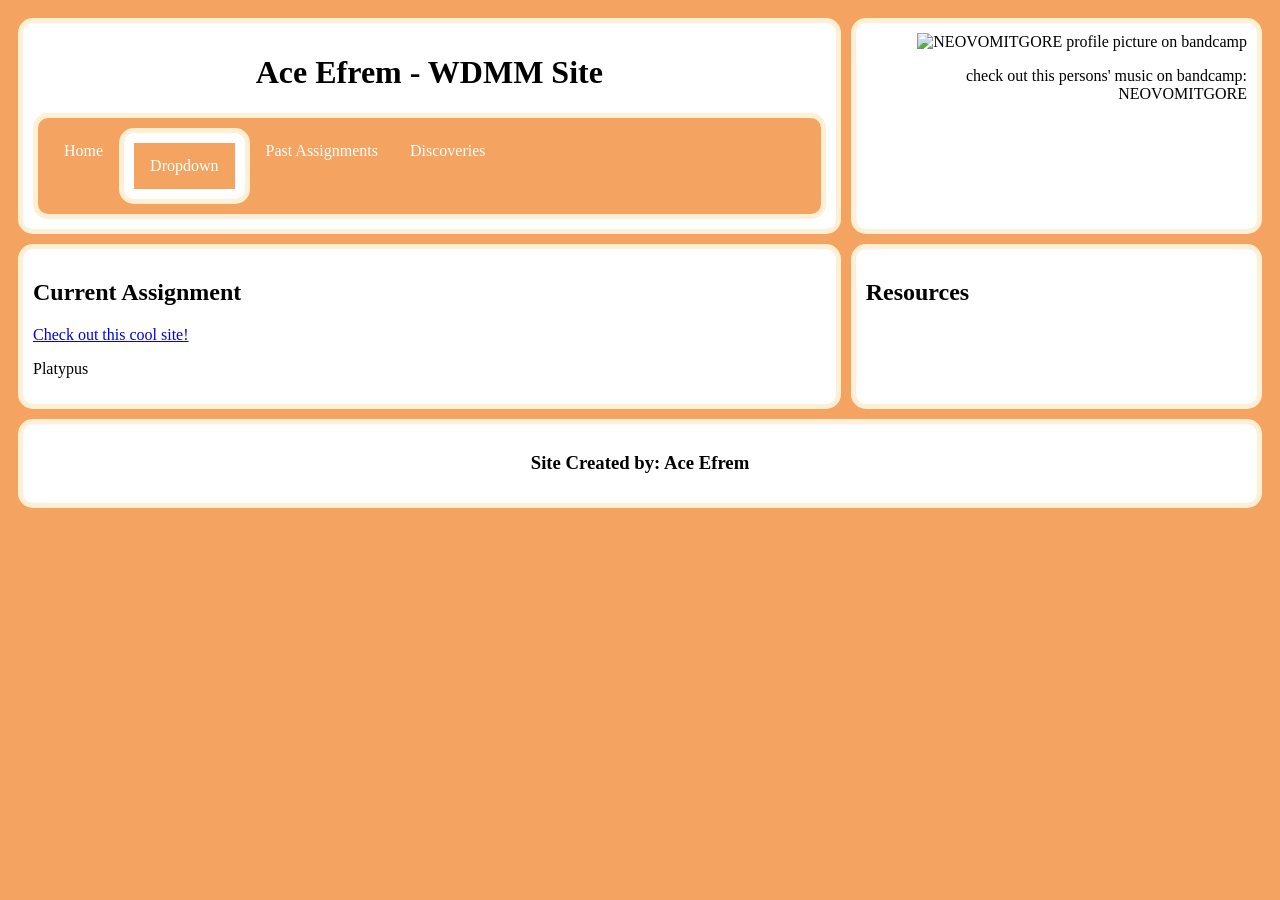
==== index.html @ 715aed12 "kind of attempted to get the nav bar down? i mean at least it works" ====
<!DOCTYPE html>
<html lang="en">

<head>
    <title>User: MushyClouds</title>

    <!--start of styles-->
    <style>
        body {
            background-color: SandyBrown;
        }


        /* ---------------------- CONTAINER LAYOUT ----------------------*/
        /* defining layout (the grid) */
        .container{
            display: grid;
            grid-template-areas:
                "header bscorner"
                "main directory"
                "footer footer";
            grid-template-columns: 2fr 1fr;
            gap: 10px;
            background-color: SandyBrown;
            padding: 10px;
        }

        /* what a container is supposed to be like */
        .container div {
            background-color: White;
            padding: 10px;
            border: 5px solid PapayaWhip;
            border-radius: 15px;
        }

        /* Each container in the layout */
        .container div.header {
            grid-area: header;
            text-align: center;
            background-color: White;
        }

        .container div.bscorner {
            grid-area: bscorner;
            text-align: right;
        }

        .container div.main {
            grid-area: main;
        }

        .container div.directory {
            grid-area: directory;
        }

        .container div.footer {
            grid-area: footer;
            text-align: center;
        }


        /*  --------------------- NAV BAR SECTION  --------------------- */
        /* the bar itself */
        #navbar {
            overflow: hidden;
            /* hides anything that slips outside the bar */
            background-color: SandyBrown;
            border: 5px solid PapayaWhip;
            border-radius: 15px;
        }

        /* all <a> nesting inside the bar */
        #navbar a {
            float: left;
            font-size: 16px;
            color: white;
            background-color: SandyBrown;
            text-align: center;
            padding: 14px 16px;
            /* adds space for the buttons (first is top bottom second is left right) */
            text-decoration: none; /* berid of ugly ass underline */
        }

        /* ------------------- DROPDOWN SECTION ---------------------- */

        /* defines the dropdown */
        .dropdown {
            float: left; /* keeps dropdown button with other buttons*/
            overflow: hidden; /* hides anything that slips outside dropdown*/
        }

        /* the main big button */
        .dropdown .dropbtn {
            font-size: 16px;
            border: none; /*gets rid of border because that was there for some reason*/
            color: white;
            padding: 14px 16px; /* adds space for the buttons (first is top bottom second is left right) */
            background-color: SandyBrown; /*takes background color from thingy before it*/
            font-family: inherit; /*takes font from thingy before it*/
        }


        /* color change on hover of the nav bar buttons*/
        #navbar a:hover,
        .dropdown:hover,
        .dropbtn:hover {
            background-color: Orange;
        }


        /* -------------- ON THE INSIDE OF DROPDOWN --------------*/

        /* the big container that holds all the stuff on the inside */
        .dropdown-content {
            display: none;
            /* hide by default*/
            position: absolute;
            /* makes dropdown appear without pushing stuff*/
            background-color: PapayaWhip;
            z-index: 1;
            /*make sure it stays on top */
        }


        /* Styles the links inside the dropdown */
        .dropdown-content a {
            float: none;
            /* makes dropdown go DOWN not left-right */
            color: black;
            /* font colour, not background colour */
            padding: 10px 15px;
            /* adds space for the buttons (first is top bottom second is left right) */
            text-decoration: none;
            /* begone ugly ass underline */
            display: block;
            /* each link got a chunk of its own */
            text-align: center;
        }


        /* dropdown link background on hover */
        .dropdown-content a:hover {
            background-color: Orange;
        }


        /* unhides dropdown on hober*/
        .dropdown:hover .dropdown-content {
            display: block;
            /* Changes the dropdown from hidden to visible */
        }
    </style>
    <!--end of styles-->

    <!--start of javascript-->
    <script src="validate.js"></script>
    <!--end of javascript-->
</head>


<!-- separation of head and body -->


<body>
    <!-- entire site being held in ts here -->
    <div class="container">

        <!-- start of top section -->
        <div class="header">
            <h1>Ace Efrem - WDMM Site</h1>
            
            <!-- NAVIGATION BAR SECTION-->
            <div id="navbar">
                <a href="#home">Home</a>
                <!-- call upon container for dropdown -->
                <div class="dropdown">
                    <!-- call upon button for dropdown -->
                    <button class="dropbtn">Dropdown</button>
                    <div class="dropdown-content"> <!-- call upon dropdown stuff -->
                        <a href="#">Link 1</a>
                        <a href="#">Link 2</a>
                        <a href="#">Link 3</a>
                    </div>
                    <!-- END OF STUFF IN DROPDOWN -->
                </div>
                <!-- END OF DROPDOWN -->
                <a href="#pastassignments">Past Assignments</a>
                <a href="#discoveries">Discoveries</a>
            </div>
            <!-- END OF NAV BAR SECTION -->
        </div>
        
        <!-- corner to put random crap in for fun -->
        <div class="bscorner">
            <img width="135" height="135" alt="NEOVOMITGORE profile picture on bandcamp" src="https://f4.bcbits.com/img/0047403917_21.jpg">
            <p>check out this persons' music on bandcamp: NEOVOMITGORE</p>
	</div>
        <!-- end of top section -->

        <!-- start of left side -->
        <div class="main">
            <h2>Current Assignment</h2>

            <a href="https://zombo.com/">Check out this cool site!</a>

            <p>Platypus</p>



        </div>
        <!-- end of left side -->

        <!-- start of right side -->
        <div class="directory">
            <h2>Resources</h2>


        </div>
        <!-- end of right side -->


        <!-- start of bottom section -->
        <div class="footer">
            <h3>Site Created by: Ace Efrem</h3>

        </div>
        <!-- end of bottom section -->

    </div>
    

    <!-- no no touch lower lines -->
</body>

</html>
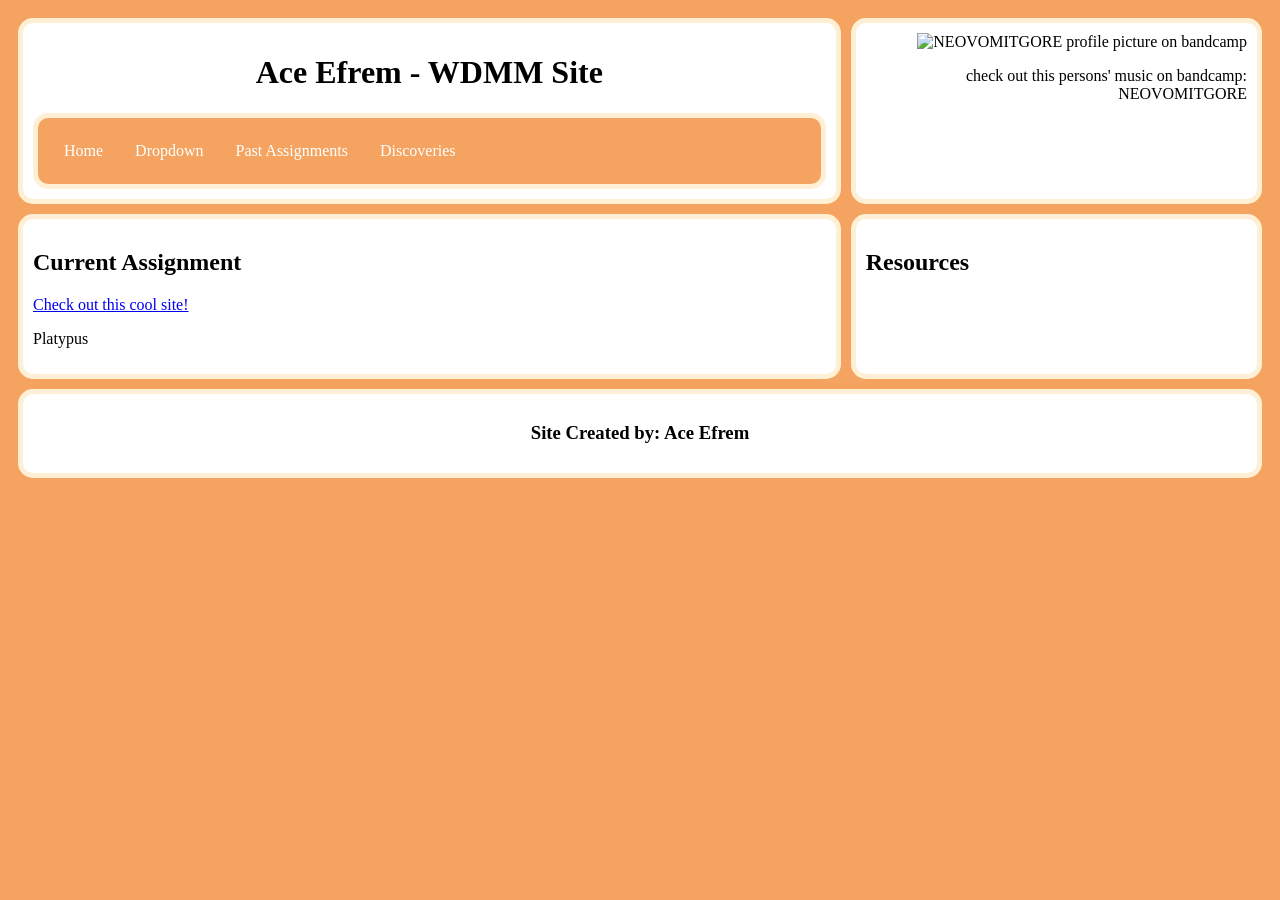
==== commit c3a146ea: "yay homework" ====
--- a/index.html
+++ b/index.html
@@ -3,162 +3,13 @@
 
 <head>
     <title>User: MushyClouds</title>
-
-    <!--start of styles-->
-    <style>
-        body {
-            background-color: SandyBrown;
-        }
-
-
-        /* ---------------------- CONTAINER LAYOUT ----------------------*/
-        /* defining layout (the grid) */
-        .container{
-            display: grid;
-            grid-template-areas:
-                "header bscorner"
-                "main directory"
-                "footer footer";
-            grid-template-columns: 2fr 1fr;
-            gap: 10px;
-            background-color: SandyBrown;
-            padding: 10px;
-        }
-
-        /* what a container is supposed to be like */
-        .container div {
-            background-color: White;
-            padding: 10px;
-            border: 5px solid PapayaWhip;
-            border-radius: 15px;
-        }
-
-        /* Each container in the layout */
-        .container div.header {
-            grid-area: header;
-            text-align: center;
-            background-color: White;
-        }
-
-        .container div.bscorner {
-            grid-area: bscorner;
-            text-align: right;
-        }
-
-        .container div.main {
-            grid-area: main;
-        }
-
-        .container div.directory {
-            grid-area: directory;
-        }
-
-        .container div.footer {
-            grid-area: footer;
-            text-align: center;
-        }
-
-
-        /*  --------------------- NAV BAR SECTION  --------------------- */
-        /* the bar itself */
-        #navbar {
-            overflow: hidden;
-            /* hides anything that slips outside the bar */
-            background-color: SandyBrown;
-            border: 5px solid PapayaWhip;
-            border-radius: 15px;
-        }
-
-        /* all <a> nesting inside the bar */
-        #navbar a {
-            float: left;
-            font-size: 16px;
-            color: white;
-            background-color: SandyBrown;
-            text-align: center;
-            padding: 14px 16px;
-            /* adds space for the buttons (first is top bottom second is left right) */
-            text-decoration: none; /* berid of ugly ass underline */
-        }
-
-        /* ------------------- DROPDOWN SECTION ---------------------- */
-
-        /* defines the dropdown */
-        .dropdown {
-            float: left; /* keeps dropdown button with other buttons*/
-            overflow: hidden; /* hides anything that slips outside dropdown*/
-        }
-
-        /* the main big button */
-        .dropdown .dropbtn {
-            font-size: 16px;
-            border: none; /*gets rid of border because that was there for some reason*/
-            color: white;
-            padding: 14px 16px; /* adds space for the buttons (first is top bottom second is left right) */
-            background-color: SandyBrown; /*takes background color from thingy before it*/
-            font-family: inherit; /*takes font from thingy before it*/
-        }
-
-
-        /* color change on hover of the nav bar buttons*/
-        #navbar a:hover,
-        .dropdown:hover,
-        .dropbtn:hover {
-            background-color: Orange;
-        }
-
-
-        /* -------------- ON THE INSIDE OF DROPDOWN --------------*/
-
-        /* the big container that holds all the stuff on the inside */
-        .dropdown-content {
-            display: none;
-            /* hide by default*/
-            position: absolute;
-            /* makes dropdown appear without pushing stuff*/
-            background-color: PapayaWhip;
-            z-index: 1;
-            /*make sure it stays on top */
-        }
-
-
-        /* Styles the links inside the dropdown */
-        .dropdown-content a {
-            float: none;
-            /* makes dropdown go DOWN not left-right */
-            color: black;
-            /* font colour, not background colour */
-            padding: 10px 15px;
-            /* adds space for the buttons (first is top bottom second is left right) */
-            text-decoration: none;
-            /* begone ugly ass underline */
-            display: block;
-            /* each link got a chunk of its own */
-            text-align: center;
-        }
-
-
-        /* dropdown link background on hover */
-        .dropdown-content a:hover {
-            background-color: Orange;
-        }
-
-
-        /* unhides dropdown on hober*/
-        .dropdown:hover .dropdown-content {
-            display: block;
-            /* Changes the dropdown from hidden to visible */
-        }
-    </style>
-    <!--end of styles-->
-
+    <link rel="stylesheet" href="styles.css">
     <!--start of javascript-->
     <script src="validate.js"></script>
     <!--end of javascript-->
 </head>
 
-
-<!-- separation of head and body -->
+<!-- ========================= SEVER THE HEAD AND BODY RIGHT HERE ========================= -->
 
 
 <body>
@@ -168,7 +19,7 @@
         <!-- start of top section -->
         <div class="header">
             <h1>Ace Efrem - WDMM Site</h1>
-            
+
             <!-- NAVIGATION BAR SECTION-->
             <div id="navbar">
                 <a href="#home">Home</a>
@@ -189,12 +40,12 @@
             </div>
             <!-- END OF NAV BAR SECTION -->
         </div>
-        
+
         <!-- corner to put random crap in for fun -->
         <div class="bscorner">
             <img width="135" height="135" alt="NEOVOMITGORE profile picture on bandcamp" src="https://f4.bcbits.com/img/0047403917_21.jpg">
             <p>check out this persons' music on bandcamp: NEOVOMITGORE</p>
-	</div>
+        </div>
         <!-- end of top section -->
 
         <!-- start of left side -->
@@ -227,7 +78,7 @@
         <!-- end of bottom section -->
 
     </div>
-    
+
 
     <!-- no no touch lower lines -->
 </body>
--- a/styles.css
+++ b/styles.css
@@ -0,0 +1,160 @@
+        body {
+            background-color: SandyBrown;
+        }
+
+
+        /* ---------------------- CONTAINER LAYOUT ----------------------*/
+        /* defining layout (the grid) */
+        .container {
+            display: grid;
+            grid-template-areas:
+                "header bscorner"
+                "main directory"
+                "footer footer";
+            grid-template-columns: 2fr 1fr;
+            gap: 10px;
+            background-color: SandyBrown;
+            padding: 10px;
+        }
+
+        /* what a container is supposed to be like */
+        .container div {
+            background-color: White;
+            padding: 10px;
+            border: 5px solid PapayaWhip;
+            border-radius: 15px;
+        }
+
+        /* Each container in the layout */
+        .container div.header {
+            grid-area: header;
+            text-align: center;
+            background-color: White;
+        }
+
+        .container div.bscorner {
+            grid-area: bscorner;
+            text-align: right;
+        }
+
+        .container div.main {
+            grid-area: main;
+        }
+
+        .container div.directory {
+            grid-area: directory;
+        }
+
+        .container div.footer {
+            grid-area: footer;
+            text-align: center;
+        }
+
+
+        /*  --------------------- NAV BAR SECTION  --------------------- */
+        /* the bar itself */
+        #navbar {
+            overflow: hidden;
+            /* hides anything that slips outside the bar */
+            background-color: SandyBrown;
+            border: 5px solid PapayaWhip;
+            border-radius: 15px;
+        }
+
+        /* all <a> nesting inside the bar */
+        #navbar a {
+            float: left;
+            font-size: 16px;
+            color: white;
+            background-color: SandyBrown;
+            text-align: center;
+            padding: 14px 16px;
+            /* adds space for the buttons (first is top bottom second is left right) */
+            text-decoration: none;
+            /* berid of ugly ass underline */
+            border-radius: 15px;
+
+        }
+
+        /* ------------------- DROPDOWN SECTION ---------------------- */
+
+        /* defines the dropdown */
+        .dropdown {
+            float: left;
+            /* keeps dropdown button with other buttons*/
+            overflow: hidden;
+            /* hides anything that slips outside dropdown*/
+            border: none !important;
+            background-color: SandyBrown !important;
+            /* important sets more priority */
+            padding: 0px !important;
+        }
+
+        /* the main big button */
+        .dropdown .dropbtn {
+            font-size: 16px;
+            border: none;
+            /*gets rid of border because that was there for some reason*/
+            color: white;
+            padding: 14px 16px;
+            /* adds space for the buttons (first is top bottom second is left right) */
+            background-color: SandyBrown;
+            /*takes background color from thingy before it*/
+            font-family: inherit;
+            /*takes font from thingy before it*/
+        }
+
+
+        /* color change on hover of the nav bar buttons*/
+        #navbar a:hover,
+        .dropdown:hover,
+        .dropbtn:hover {
+            background-color: Orange;
+        }
+
+
+        /* ------------------ ON THE INSIDE OF DROPDOWN ------------------*/
+
+        /* the big container that holds all the stuff on the inside */
+        .dropdown-content {
+            display: none;
+            /* hide by default*/
+            position: absolute;
+            /* makes dropdown appear without pushing stuff*/
+            z-index: 1;
+            /*make sure it stays on top */
+            border: none !important;
+            padding: 0px !important;
+            /* important sets more priority */
+            background-color: SandyBrown !important;
+
+        }
+
+
+        /* Styles the links inside the dropdown */
+        .dropdown-content a {
+            float: none !important;
+            /* makes dropdown go DOWN not left-right */
+            color: black;
+            /* font colour, not background colour */
+            padding: 10px 15px;
+            /* adds space for the buttons (first is top bottom second is left right) */
+            text-decoration: none;
+            /* begone ugly ass underline */
+            display: block;
+            /* each link got a chunk of its own */
+            text-align: center;
+        }
+
+
+        /* dropdown link background on hover */
+        .dropdown-content a:hover {
+            background-color: Orange;
+        }
+
+
+        /* unhides dropdown on hober*/
+        .dropdown:hover .dropdown-content {
+            display: block;
+            /* Changes the dropdown from hidden to visible */
+        }
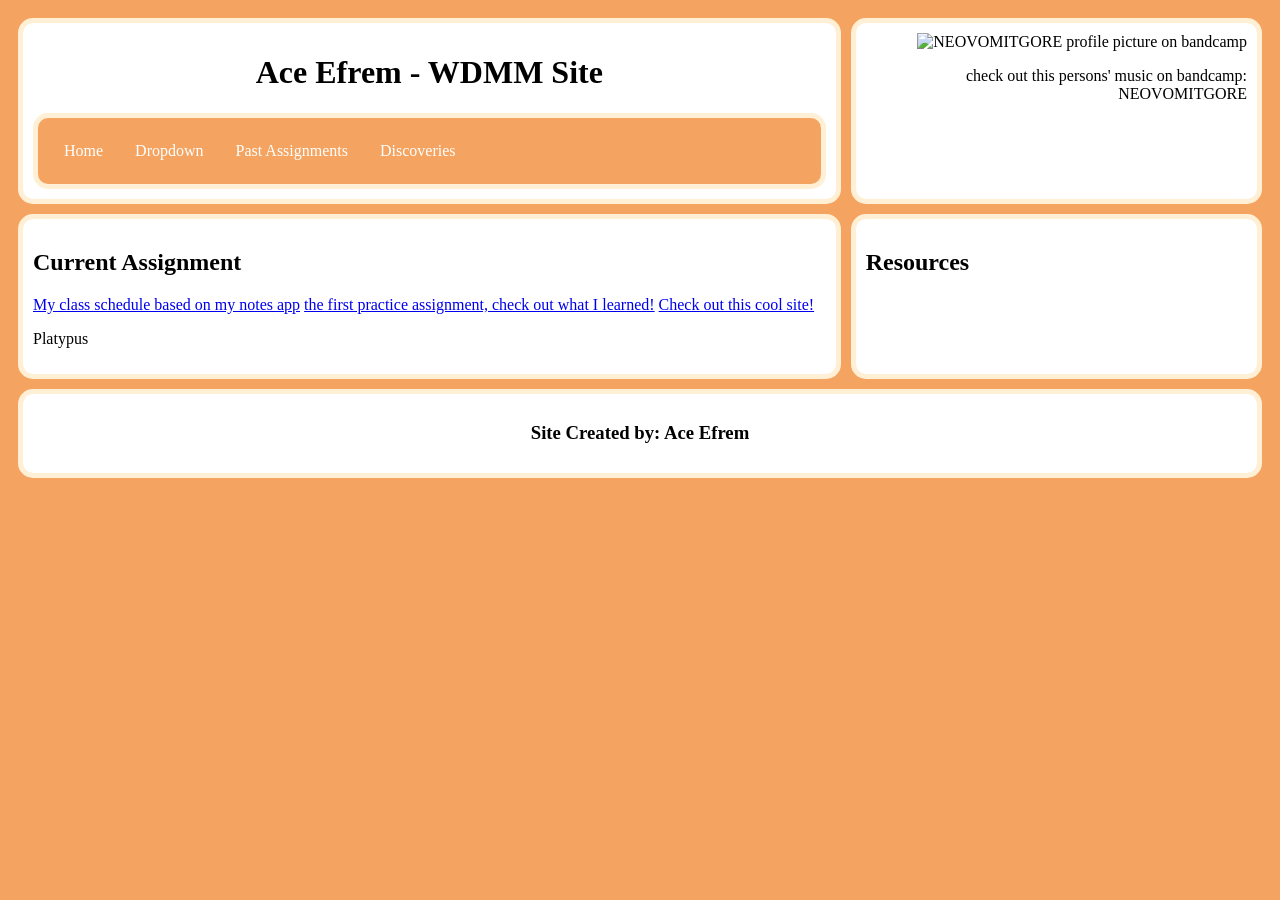
==== commit 575fabd5: "added some links onto sites" ====
--- a/index.html
+++ b/index.html
@@ -51,7 +51,8 @@
         <!-- start of left side -->
         <div class="main">
             <h2>Current Assignment</h2>
-
+	            <a href="practice/schedule.html">My class schedule based on my notes app</a>
+		    <a href="practice/terminal.html">the first practice assignment, check out what I learned!</a>
             <a href="https://zombo.com/">Check out this cool site!</a>
 
             <p>Platypus</p>
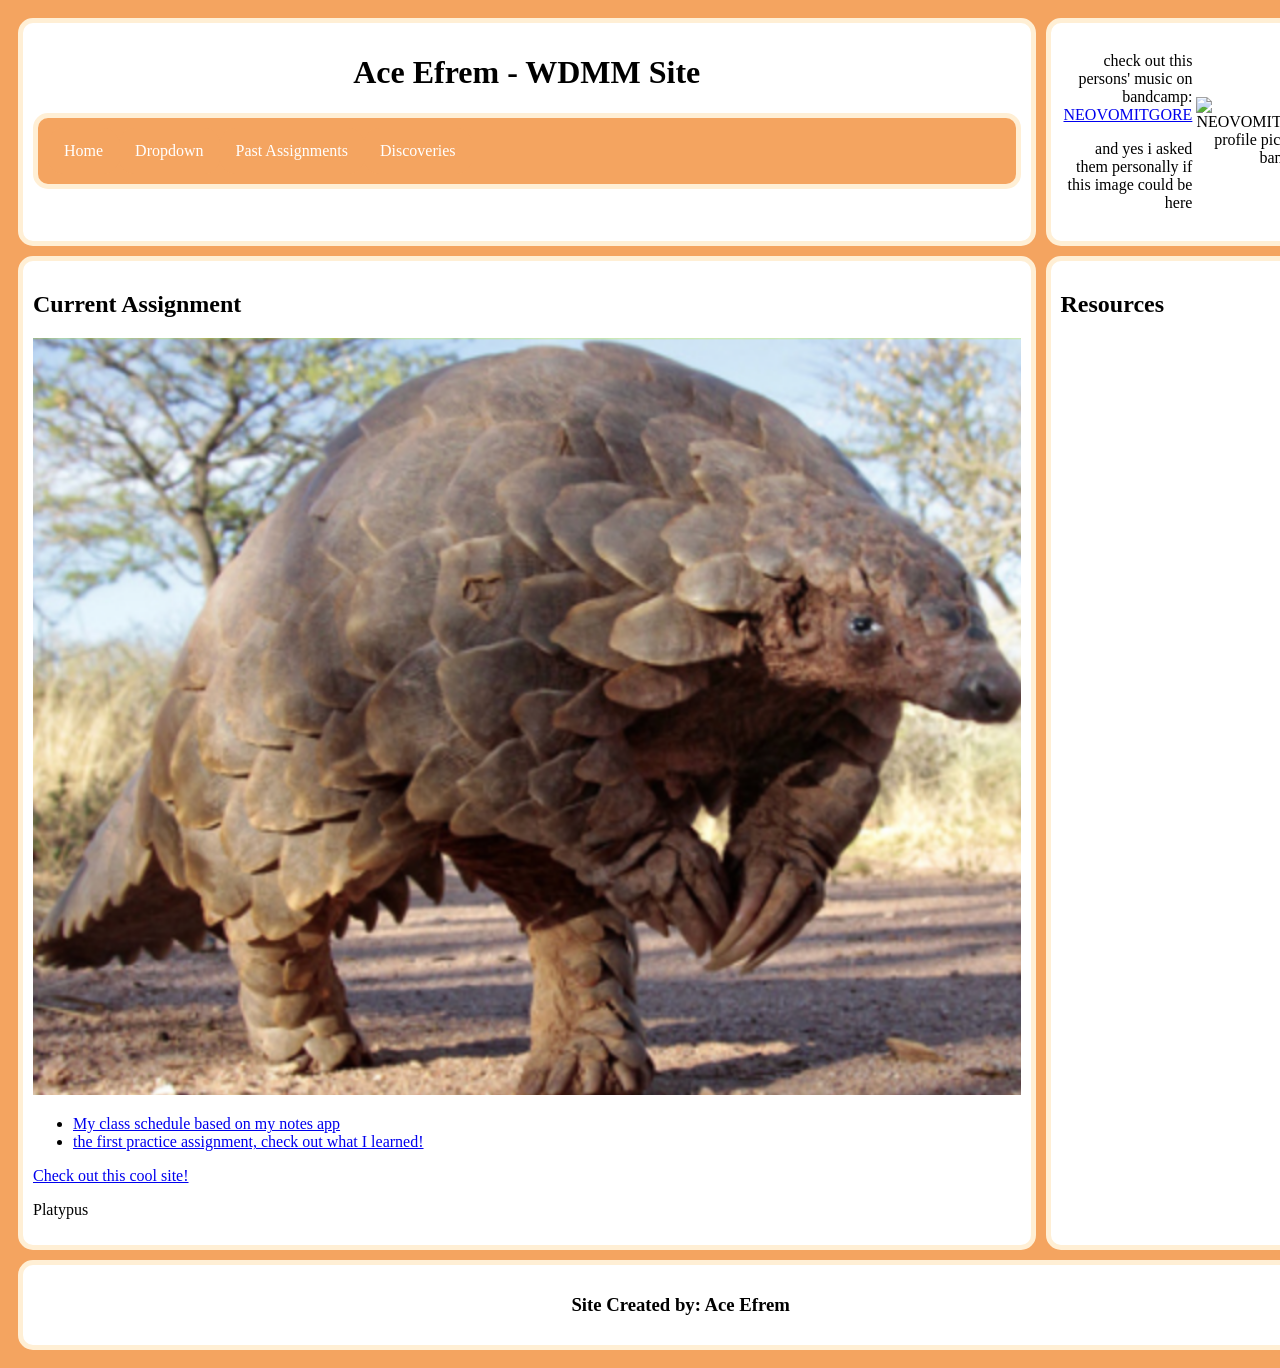
==== commit 6684caf9: "desperately trying to understand srcset" ====
--- a/index.html
+++ b/index.html
@@ -43,16 +43,40 @@
 
         <!-- corner to put random crap in for fun -->
         <div class="bscorner">
-            <img width="135" height="135" alt="NEOVOMITGORE profile picture on bandcamp" src="https://f4.bcbits.com/img/0047403917_21.jpg">
-            <p>check out this persons' music on bandcamp: NEOVOMITGORE</p>
-        </div>
+	<table>
+		<tr>
+			<td>
+           		 <p>check out this persons' music on bandcamp: <a href=https://neovomitgore.bandcamp.com/ >NEOVOMITGORE</a></p>
+	   		 <p>and yes i asked them personally if this image could be here</p>
+        		</td>
+			<td>
+			 <img width="135" height="135" alt="NEOVOMITGORE profile picture on bandcamp" src="https://f4.bcbits.com/img/0047403917_21.jpg">
+			</td>
+		</tr>
+	</table>
+
+
+	</div>
         <!-- end of top section -->
 
         <!-- start of left side -->
         <div class="main">
             <h2>Current Assignment</h2>
-	            <a href="practice/schedule.html">My class schedule based on my notes app</a>
-		    <a href="practice/terminal.html">the first practice assignment, check out what I learned!</a>
+
+	<img src="../images/pengo.png"
+	     alt="its a pangolin :D"
+	     srcset="../images/pengo.png 320w 240h,
+	             ../images/pengo.png 640w 480h,
+	             ../images/pengo.png 1024w 768h"
+	     sizes="(max-width: 480px) 50vw,
+	            (max-width: 800px) 75vw,
+	            (max-width: 1200px) 90vw
+	            ">
+
+		<ul>
+	            <li><a href="practice/schedule.html">My class schedule based on my notes app</a></li>
+		    <li><a href="practice/terminal.html">the first practice assignment, check out what I learned!</a></li>
+		</ul>
             <a href="https://zombo.com/">Check out this cool site!</a>
 
             <p>Platypus</p>
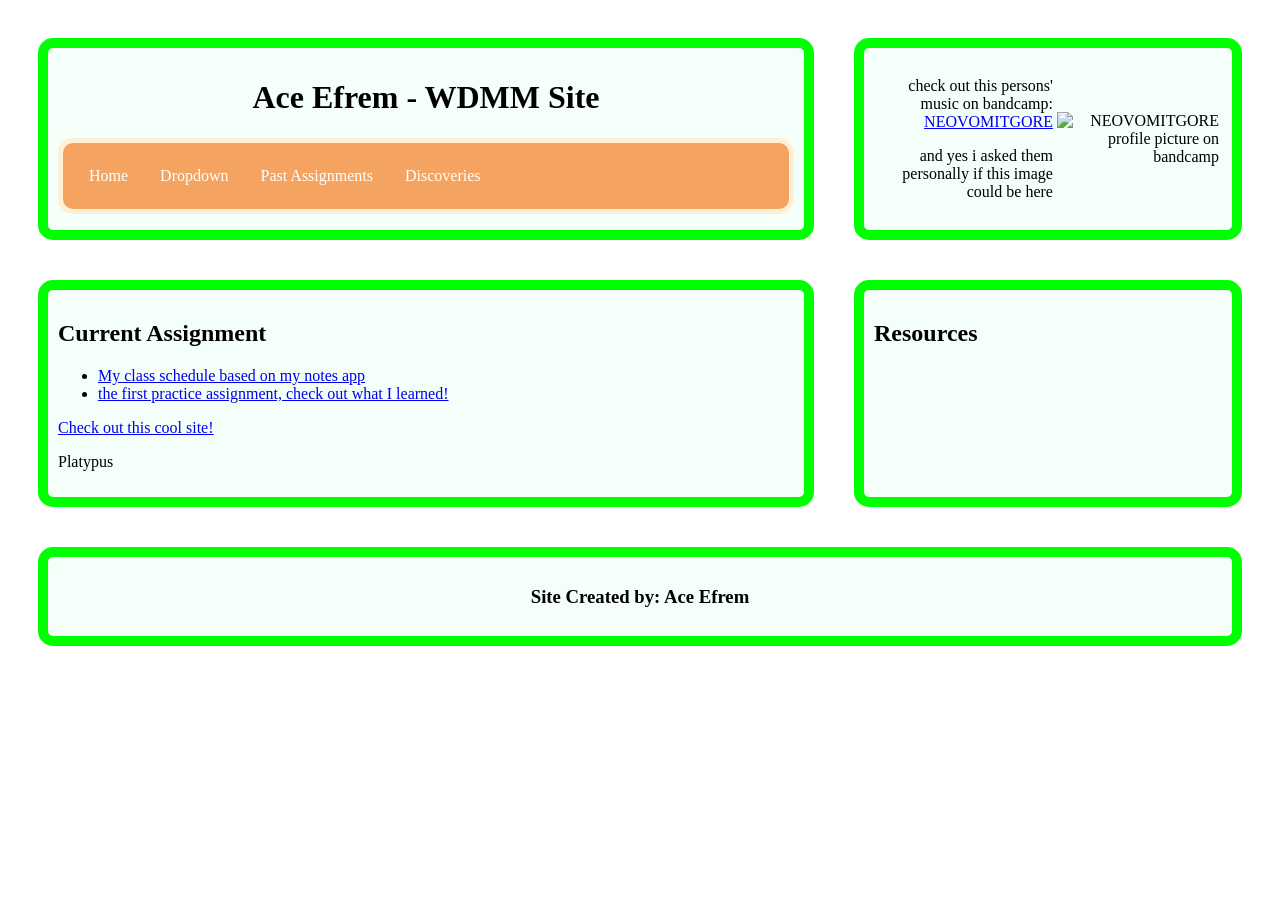
==== commit 59a5cc8c: "getting started with projects" ====
--- a/index.html
+++ b/index.html
@@ -62,17 +62,18 @@
         <!-- start of left side -->
         <div class="main">
             <h2>Current Assignment</h2>
-
-	<img src="../images/pengo.png"
+<!--
+	<p>This image was produced by @project-udket on <a href="https://universe.roboflow.com/project-udket">universe.roboflow.com</a>.</p>
+	<img src="images/pengo.png"
 	     alt="its a pangolin :D"
-	     srcset="../images/pengo.png 320w 240h,
-	             ../images/pengo.png 640w 480h,
-	             ../images/pengo.png 1024w 768h"
-	     sizes="(max-width: 480px) 50vw,
-	            (max-width: 800px) 75vw,
-	            (max-width: 1200px) 90vw
+	     srcset="images/lil_pengo.png 320w,
+	             images/pengo.png 640w,
+	             images/big_pengo.png 1024w"
+	     sizes="(max-width: 480px) 40vw,
+	            (max-width: 800px) 60vw,
+	            (max-width: 1200px) 80vw
 	            ">
-
+-->
 		<ul>
 	            <li><a href="practice/schedule.html">My class schedule based on my notes app</a></li>
 		    <li><a href="practice/terminal.html">the first practice assignment, check out what I learned!</a></li>
--- a/styles.css
+++ b/styles.css
@@ -1,5 +1,5 @@
         body {
-            background-color: SandyBrown;
+		background-color: white;
         }
 
 
@@ -12,16 +12,17 @@
                 "main directory"
                 "footer footer";
             grid-template-columns: 2fr 1fr;
-            gap: 10px;
-            background-color: SandyBrown;
-            padding: 10px;
+            gap: 40px;
+            background-color: Transparent;
+            padding: 30px;
+	    overflow: hidden;
         }
 
         /* what a container is supposed to be like */
         .container div {
-            background-color: White;
+            background-color: MintCream;
             padding: 10px;
-            border: 5px solid PapayaWhip;
+            border: 10px solid Lime;
             border-radius: 15px;
         }
 
@@ -29,7 +30,7 @@
         .container div.header {
             grid-area: header;
             text-align: center;
-            background-color: White;
+            background-color: MintCream;
         }
 
         .container div.bscorner {
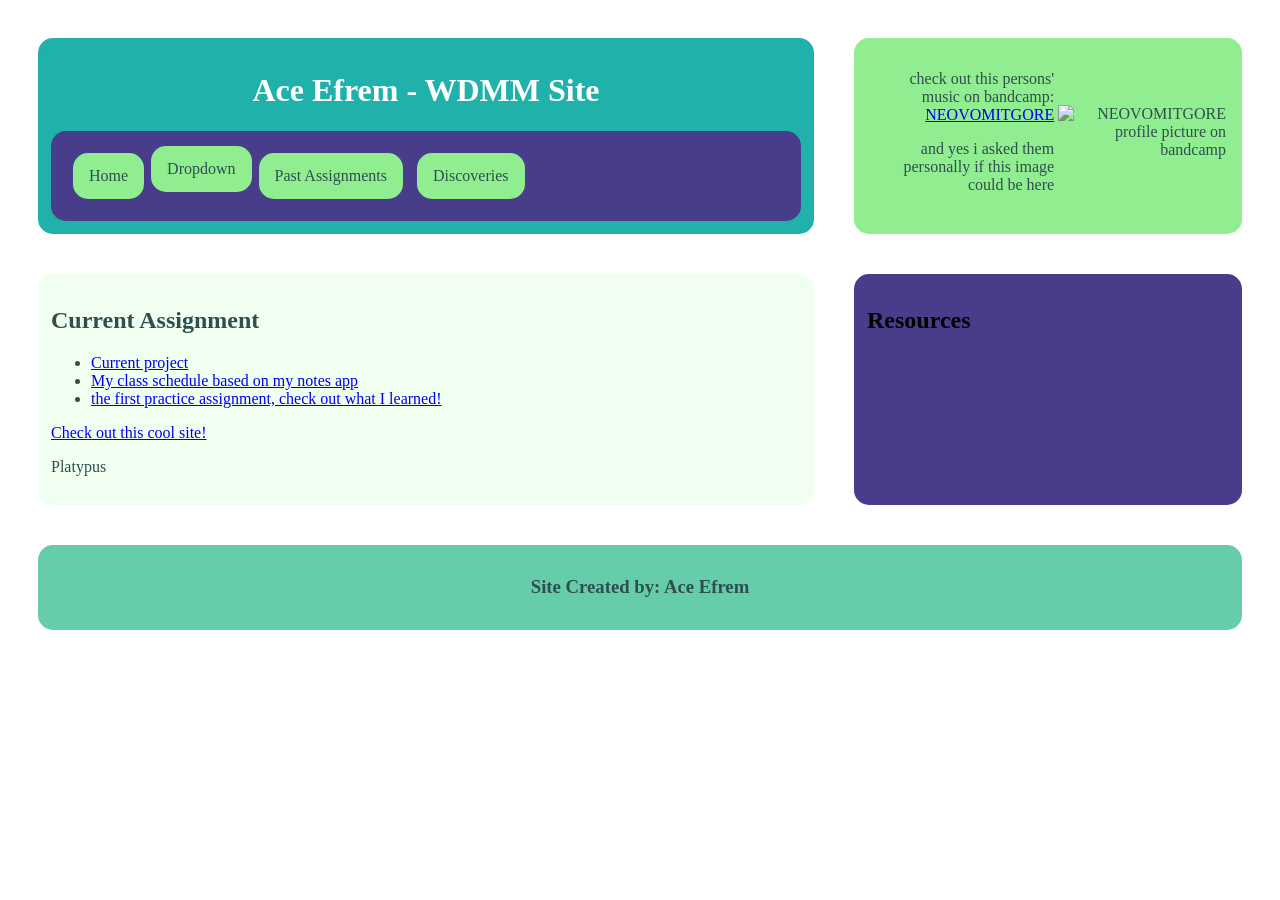
==== commit c1edce2d: "Basic homepage layout for recipies project everything is valid. also fiddled with my normal homepage" ====
--- a/index.html
+++ b/index.html
@@ -75,6 +75,7 @@
 	            ">
 -->
 		<ul>
+		    <li><a href="projects/recipes/index.html">Current project</a></li>
 	            <li><a href="practice/schedule.html">My class schedule based on my notes app</a></li>
 		    <li><a href="practice/terminal.html">the first practice assignment, check out what I learned!</a></li>
 		</ul>
--- a/styles.css
+++ b/styles.css
@@ -20,35 +20,47 @@
 
         /* what a container is supposed to be like */
         .container div {
-            background-color: MintCream;
             padding: 10px;
-            border: 10px solid Lime;
-            border-radius: 15px;
+            border-radius: 15px;
+            border: 10px;
         }
 
         /* Each container in the layout */
         .container div.header {
             grid-area: header;
             text-align: center;
-            background-color: MintCream;
+            background-color: LightSeaGreen;
+	    border: solid LightSeaGreen;
+	    color: White;
         }
 
         .container div.bscorner {
             grid-area: bscorner;
             text-align: right;
+            background-color: LightGreen;
+	    border: solid LightGreen;
+            color: DarkSlateGrey;
         }
 
         .container div.main {
             grid-area: main;
+            background-color: Honeydew;
+            border: solid Honeydew;
+	    color: DarkSlateGrey;
         }
 
         .container div.directory {
             grid-area: directory;
+	    background-color: DarkSlateBlue;
+	    border: solid DarkSlateBlue;
         }
 
         .container div.footer {
             grid-area: footer;
             text-align: center;
+	    background-color: MediumAquamarine;
+	    border: solid MediumAquamarine;
+	    color: DarkSlateGrey;
         }
 
 
@@ -57,8 +69,8 @@
         #navbar {
             overflow: hidden;
             /* hides anything that slips outside the bar */
-            background-color: SandyBrown;
-            border: 5px solid PapayaWhip;
+            background-color: DarkSlateBlue;
+            border: 5px solid DarkSlateBlue;
             border-radius: 15px;
         }
 
@@ -66,14 +78,15 @@
         #navbar a {
             float: left;
             font-size: 16px;
-            color: white;
-            background-color: SandyBrown;
+            color: DarkSlateGrey;
+            background-color: LightGreen;
             text-align: center;
             padding: 14px 16px;
             /* adds space for the buttons (first is top bottom second is left right) */
             text-decoration: none;
             /* berid of ugly ass underline */
             border-radius: 15px;
+	    margin: 7px; /* omfg they're too close together!! */
 
         }
 
@@ -86,7 +99,7 @@
             overflow: hidden;
             /* hides anything that slips outside dropdown*/
             border: none !important;
-            background-color: SandyBrown !important;
+            background-color: LightGreen !important;
             /* important sets more priority */
             padding: 0px !important;
         }
@@ -96,10 +109,10 @@
             font-size: 16px;
             border: none;
             /*gets rid of border because that was there for some reason*/
-            color: white;
+            color: DarkSlateGrey;
             padding: 14px 16px;
             /* adds space for the buttons (first is top bottom second is left right) */
-            background-color: SandyBrown;
+            background-color: LightGreen;
             /*takes background color from thingy before it*/
             font-family: inherit;
             /*takes font from thingy before it*/
@@ -110,7 +123,8 @@
         #navbar a:hover,
         .dropdown:hover,
         .dropbtn:hover {
-            background-color: Orange;
+            background-color: Honeydew;
+	    transform: scale(1.1);
         }
 
 
@@ -127,7 +141,7 @@
             border: none !important;
             padding: 0px !important;
             /* important sets more priority */
-            background-color: SandyBrown !important;
+            background-color: LightGreen !important;
 
         }
 
@@ -159,3 +173,38 @@
             display: block;
             /* Changes the dropdown from hidden to visible */
         }
+
+
+        /* --------------------- DIRECTORY SIDE PANEL STUFF --------------------- */
+        /* homework */
+        .directory-table{
+            border-spacing: 20px;
+            /*space between cells*/
+        }
+        
+        .directory-table th,
+        .directory-table td {
+            border-radius: 15px;
+            overflow: hidden;
+            /* hide everythin outside hte boxes */
+            margin: 20px;
+            text-align: center;
+            font-size: 20px;
+            border: 5px solid LightGreen;
+            background-color: LightGreen;
+            color: DarkSlateGrey;
+
+        }
+        .directory-table td {
+            border-spacing: 15px;
+            color: DarkSlateGrey;
+            text-decoration: none !important; 
+            /*no ugly ass link underline*/
+        }
+        
+        .directory-table td:hover{
+            background-color: MediumSpringGreen;
+            border-color: MediumSpringGreen;
+            transform: scale(1.1);
+        }
+        
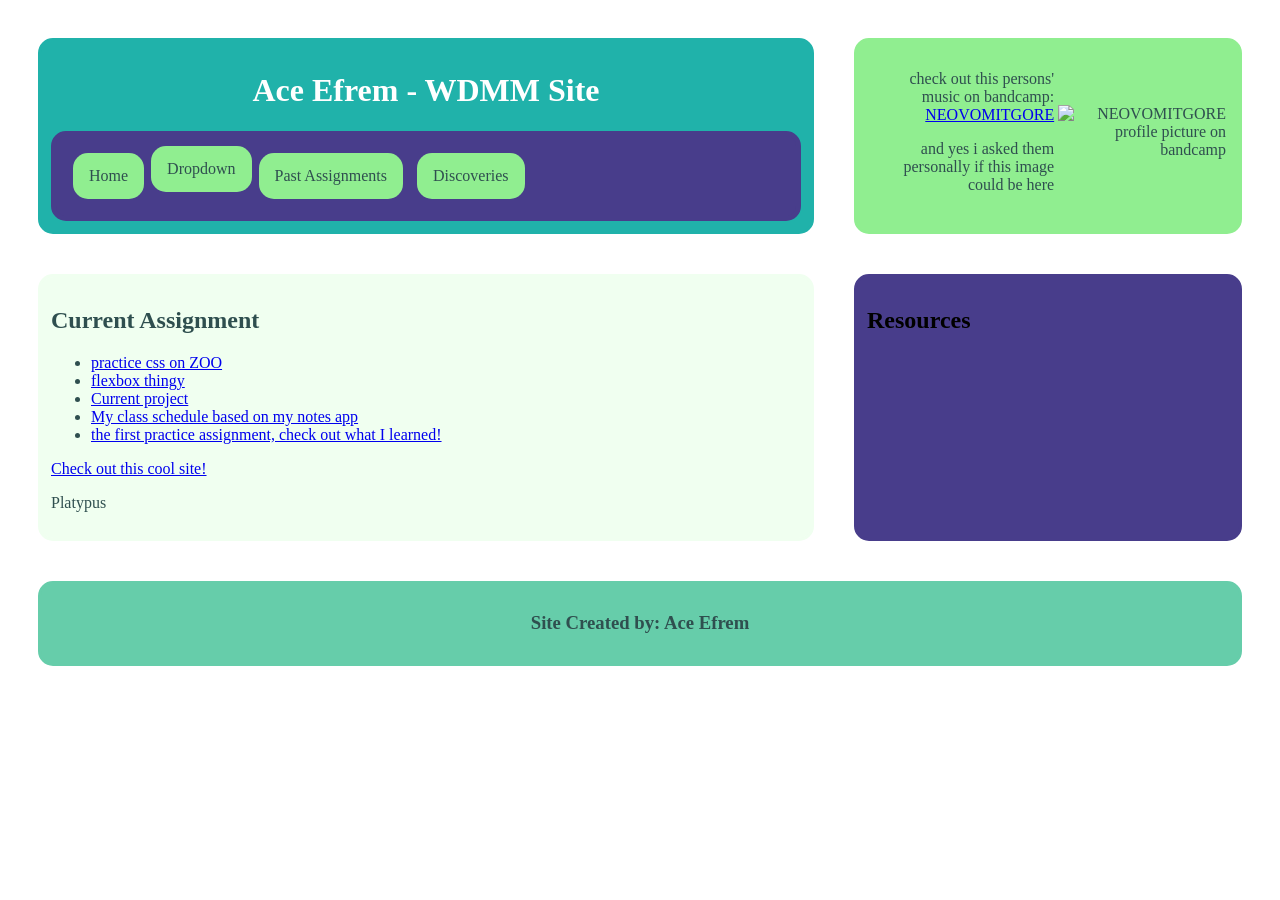
==== commit faa67801: "udpating main page" ====
--- a/index.html
+++ b/index.html
@@ -7,6 +7,9 @@
     <!--start of javascript-->
     <script src="validate.js"></script>
     <!--end of javascript-->
+    <link rel="icon" href="favicon.ico" type="image/x-icon" sizes="16x16 32x32">
+
+    
 </head>
 
 <!-- ========================= SEVER THE HEAD AND BODY RIGHT HERE ========================= -->
@@ -75,6 +78,8 @@
 	            ">
 -->
 		<ul>
+		    <li><a href="practice/zoo/index.html">practice css on ZOO</a></li>
+		    <li><a href="practice/box_model.html">flexbox thingy</a></li>
 		    <li><a href="projects/recipes/index.html">Current project</a></li>
 	            <li><a href="practice/schedule.html">My class schedule based on my notes app</a></li>
 		    <li><a href="practice/terminal.html">the first practice assignment, check out what I learned!</a></li>
